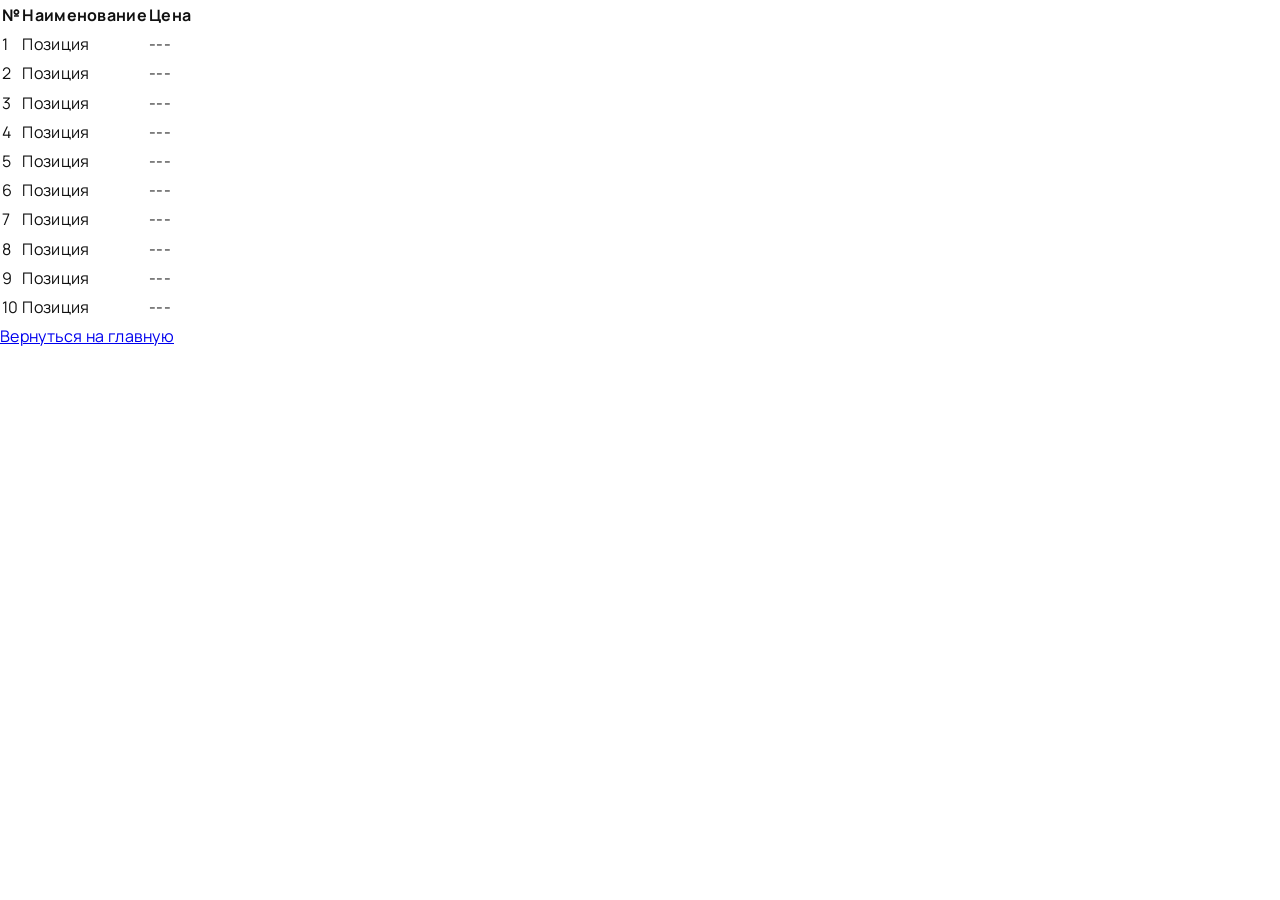
==== price.html @ aa761638 "little style fixes" ====
<!DOCTYPE html>
<html lang="ru">

<head>
    <meta charset="UTF-8">
    <title>Цены на нержавеющий металлопрокат | Листы в наличии | ООО «Инерта»</title>
    <meta name="description"
        content="Актуальные цены на листы стали AISI 304 и AISI 430. Купить нержавейку в Оренбурге.">
    <link rel="canonical" href="https://www.metall-56.ru/price.html">
    <link rel="stylesheet" href="style.css">
    <link href="https://fonts.googleapis.com/css2?family=Manrope:wght@300;400;600;700&display=swap" rel="stylesheet">
</head>

<body>

    <table class="price-table">
        <tr>
            <th>№</th>
            <th>Наименование</th>
            <th>Цена</th>
        </tr>

        <tr>
            <td>1</td>
            <td>Позиция</td>
            <td>---</td>
        </tr>
        <tr>
            <td>2</td>
            <td>Позиция</td>
            <td>---</td>
        </tr>
        <tr>
            <td>3</td>
            <td>Позиция</td>
            <td>---</td>
        </tr>
        <tr>
            <td>4</td>
            <td>Позиция</td>
            <td>---</td>
        </tr>
        <tr>
            <td>5</td>
            <td>Позиция</td>
            <td>---</td>
        </tr>
        <tr>
            <td>6</td>
            <td>Позиция</td>
            <td>---</td>
        </tr>
        <tr>
            <td>7</td>
            <td>Позиция</td>
            <td>---</td>
        </tr>
        <tr>
            <td>8</td>
            <td>Позиция</td>
            <td>---</td>
        </tr>
        <tr>
            <td>9</td>
            <td>Позиция</td>
            <td>---</td>
        </tr>
        <tr>
            <td>10</td>
            <td>Позиция</td>
            <td>---</td>
        </tr>

    </table>

    <a href="index.html" class="back-btn">Вернуться на главную</a>

</body>

</html>
---- style.css ----
/* ===== PREMIUM RESET ===== */

* {
    margin: 0;
    padding: 0;
    box-sizing: border-box;
}

html {
    scroll-behavior: smooth;
}

body {
    font-family: 'Manrope', sans-serif;
    background: #ffffff;
    color: #111;
    line-height: 1.7;
    letter-spacing: 0.3px;
}

.container {
    max-width: 1250px;
    margin: auto;
    padding: 0 30px;
}

/* ===== HEADER ===== */

header {
    position: fixed;
    width: 100%;
    top: 0;
    background: rgba(255,255,255,0.96);
    backdrop-filter: blur(8px);
    border-bottom: 1px solid #eee;
    z-index: 1000;
}

.header-container {
    display: flex;
    justify-content: space-between;
    align-items: center;
    padding: 18px 30px;
}

.logo {
    font-weight: 700;
    font-size: 18px;
    letter-spacing: 1.5px;
    text-transform: uppercase;
}

/* ===== NAV ===== */

nav {
    display: flex;
    align-items: center;
}

nav a {
    margin: 0 18px;
    text-decoration: none;
    color: #111;
    font-weight: 500;
    font-size: 14px;
    text-transform: uppercase;
    position: relative;
}

nav a::after {
    content: "";
    position: absolute;
    bottom: -6px;
    left: 0;
    width: 0;
    height: 1px;
    background: #111;
    transition: 0.4s;
}

nav a:hover::after {
    width: 100%;
}

.btn {
    background: #111;
    color: #fff !important;
    padding: 12px 22px;
    margin-left: 25px;
    font-size: 13px;
    letter-spacing: 1px;
    transition: 0.3s;
}

.btn:hover {
    background: #333;
}

/* ===== BURGER ===== */

.burger {
    display: none;
    flex-direction: column;
    cursor: pointer;
}

.burger span {
    width: 26px;
    height: 2px;
    background: #111;
    margin: 5px 0;
    transition: 0.4s;
}

.mobile-menu {
    position: fixed;
    top: 0;
    right: -100%;
    width: 280px;
    height: 100%;
    background: #111;
    color: #fff;
    padding: 100px 30px;
    transition: 0.5s;
    display: flex;
    flex-direction: column;
}

.mobile-menu a {
    color: #fff;
    text-decoration: none;
    margin-bottom: 25px;
    font-size: 16px;
    text-transform: uppercase;
}

.mobile-menu.active {
    right: 0;
}

/* ===== HERO + PARALLAX ===== */

.hero {
    background: #000;
    color: #fff;
    text-align: center;
    padding-top: 160px;
    padding-bottom: 160px;
}

.hero-overlay {
    background: rgba(0,0,0,0.65);
    width: 100%;
    padding: 200px 20px;
}

.hero h1 {
    font-size: 42px;
    font-weight: 600;
    margin-bottom: 30px;
}

.hero p {
    max-width: 800px;
    margin: auto;
    font-weight: 300;
}

/* ===== SECTIONS ===== */

section {
    padding: 130px 0;
}

/* ===== ABOUT SHORT SECTION ===== */

.about-short {
    background: #f4f4f4;
    text-align: center;
    padding: 140px 0;
}

.section-title {
    font-size: 34px;
    font-weight: 600;
    margin-bottom: 80px;
}

.about-grid {
    display: flex;
    justify-content: space-between;
    gap: 50px;
}

.about-item {
    flex: 1;
    max-width: 360px;
    margin: auto;
    transition: 0.4s;
}

.about-item:hover {
    transform: translateY(-8px);
}

.about-icon {
    width: 100px;
    height: 100px;
    margin: 0 auto 35px;
    background: #d97732;
    border-radius: 50%;
    display: flex;
    align-items: center;
    justify-content: center;
    transition: 0.4s;
}

.about-item:hover .about-icon {
    background: #c96525;
    box-shadow: 0 10px 30px rgba(0,0,0,0.2);
}

.about-icon svg {
    width: 45px;
    height: 45px;
    fill: #fff;
    stroke: #fff;
    stroke-width: 2;
}

.about-item h3 {
    font-size: 22px;
    margin-bottom: 20px;
    font-weight: 600;
}

.about-item p {
    font-weight: 300;
    color: #444;
}

/* ===== MOBILE ===== */

@media (max-width: 1000px) {

    .about-grid {
        flex-direction: column;
        align-items: center;
        gap: 60px;
    }

}

/* ===== PRODUCTS ===== */

.products {
    background: #f8f8f8;
    text-align: center;
}

.product-grid {
    display: flex;
    justify-content: center;
    gap: 50px;
    margin-top: 70px;
}

.product-item {
    background: #111;
    color: #fff;
    width: 280px;
    height: 180px;
    display: flex;
    flex-direction: column;
    justify-content: center;
    text-decoration: none;
    transition: 0.5s;
}

.product-item:hover {
    transform: translateY(-12px);
    box-shadow: 0 15px 40px rgba(0,0,0,0.25);
}

/* ===== FORM ===== */

.form-section {
    background: #fff;
}

form {
    max-width: 520px;
    margin: auto;
    display: flex;
    flex-direction: column;
}

form textarea,
form input {
    padding: 16px;
    margin-bottom: 18px;
    border: 1px solid #ddd;
    font-family: 'Manrope', sans-serif;
}

form button {
    padding: 16px;
    background: #111;
    color: #fff;
    border: none;
    letter-spacing: 1px;
    cursor: pointer;
    transition: 0.3s;
}

form button:hover {
    background: #333;
}

/* ===== ANIMATION ON SCROLL ===== */

.fade-in {
    opacity: 0;
    transform: translateY(50px);
    transition: 1s;
}

.fade-in.visible {
    opacity: 1;
    transform: translateY(0);
}

/* ===== FOOTER ===== */

footer {
    background: #111;
    color: #fff;
    padding: 80px 0;
}

.footer-container {
    display: flex;
    justify-content: space-between;
    flex-wrap: wrap;
}

/* ===== MOBILE ===== */

@media (max-width: 1000px) {

    nav {
        display: none;
    }

    .burger {
        display: flex;
    }

    .product-grid {
        flex-direction: column;
        align-items: center;
    }

    .hero h1 {
        font-size: 28px;
    }

}

/* ===== PREMIUM BUTTON MICRO-ANIMATION ===== */

.btn,
form button,
.back-btn {
    position: relative;
    overflow: hidden;
    transition: 
        transform 0.25s ease,
        box-shadow 0.25s ease,
        background 0.3s ease;
}

/* мягкий подъём */
.btn:hover,
form button:hover,
.back-btn:hover {
    transform: translateY(-3px);
    box-shadow: 0 8px 25px rgba(0,0,0,0.25);
}

/* эффект нажатия */
.btn:active,
form button:active,
.back-btn:active {
    transform: translateY(0);
    box-shadow: 0 4px 12px rgba(0,0,0,0.2);
}

/* световой блик */
.btn::before,
form button::before,
.back-btn::before {
    content: "";
    position: absolute;
    top: 0;
    left: -100%;
    width: 60%;
    height: 100%;
    background: linear-gradient(
        120deg,
        transparent,
        rgba(255,255,255,0.4),
        transparent
    );
    transform: skewX(-20deg);
    transition: 0.7s;
}

/* анимация блика */
.btn:hover::before,
form button:hover::before,
.back-btn:hover::before {
    left: 130%;
}
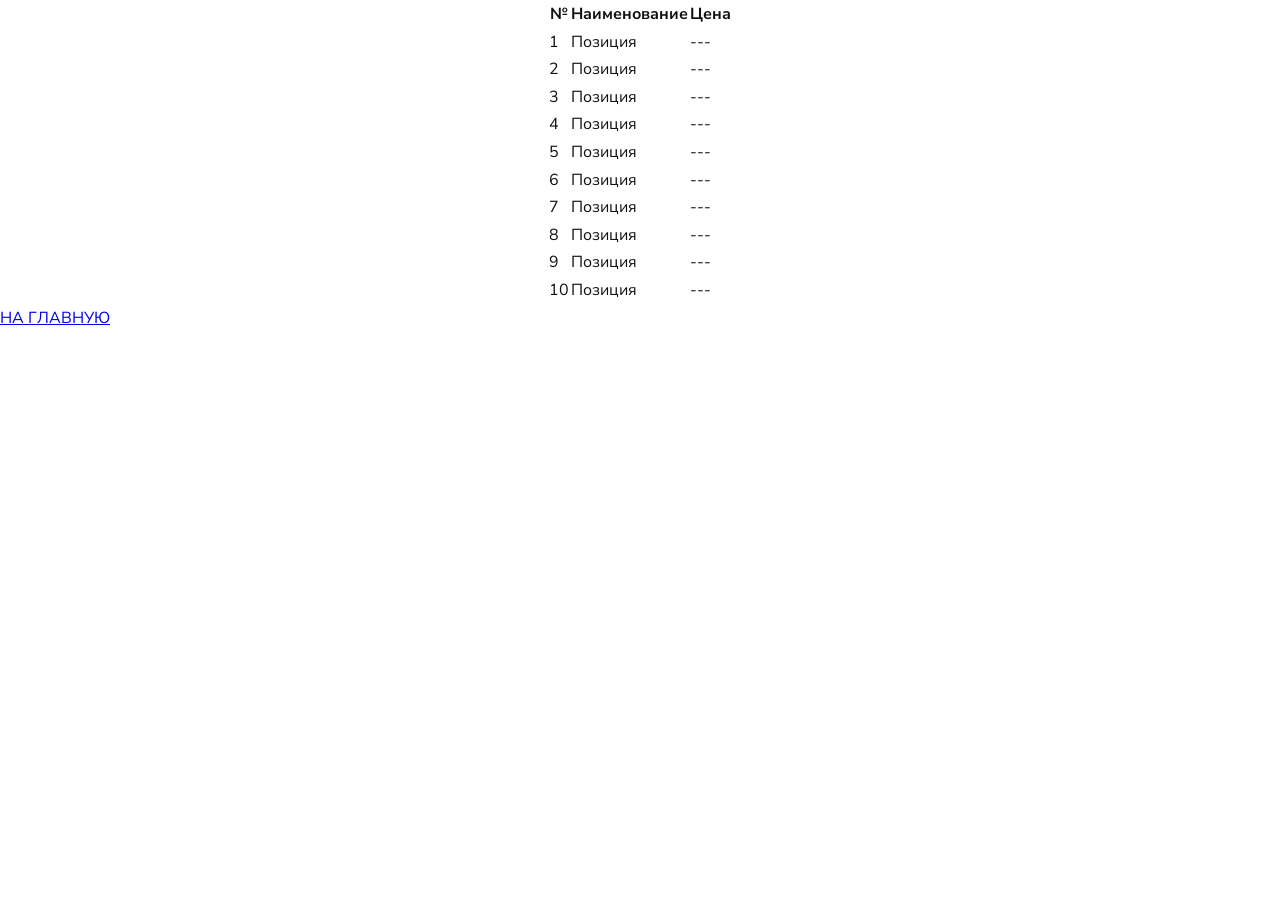
==== commit 5a106004: "big design fixes" ====
--- a/price.html
+++ b/price.html
@@ -3,12 +3,32 @@
 
 <head>
     <meta charset="UTF-8">
+
+    <meta name="viewport" content="width=device-width, initial-scale=1.0">
+
     <title>Цены на нержавеющий металлопрокат | Листы в наличии | ООО «Инерта»</title>
     <meta name="description"
         content="Актуальные цены на листы стали AISI 304 и AISI 430. Купить нержавейку в Оренбурге.">
+
+    <meta name="robots" content="index, follow">
+
+    <meta name="author" content="ООО «ИНЕРТА»">
+
     <link rel="canonical" href="https://www.metall-56.ru/price.html">
+
+    <link rel="icon" href="./images/favicon.ico" type="image/x-icon">
+    <link rel="icon" type="image/png" sizes="192x192" href="./images/android-chrome-192x192.png">
+    <link rel="apple-touch-icon" sizes="180x180" href="./images/apple-touch-icon.png">
+    <link rel="icon" type="image/png" sizes="16x16" href="./images/favicon-16x16.png">
+    <link rel="icon" type="image/png" sizes="32x32" href="./images/favicon-32x32.png">
+    <link rel="manifest" href="site.webmanifest">
+
     <link rel="stylesheet" href="style.css">
-    <link href="https://fonts.googleapis.com/css2?family=Manrope:wght@300;400;600;700&display=swap" rel="stylesheet">
+    <link rel="preconnect" href="https://fonts.googleapis.com">
+    <link rel="preconnect" href="https://fonts.gstatic.com" crossorigin>
+    <link
+        href="https://fonts.googleapis.com/css2?family=Nunito+Sans:ital,opsz,wght@0,6..12,200..1000;1,6..12,200..1000&display=swap"
+        rel="stylesheet">
 </head>
 
 <body>
@@ -73,7 +93,7 @@
 
     </table>
 
-    <a href="index.html" class="back-btn">Вернуться на главную</a>
+    <a href="index.html" class="back-btn">НА ГЛАВНУЮ</a>
 
 </body>
 
--- a/style.css
+++ b/style.css
@@ -11,11 +11,12 @@
 }
 
 body {
-    font-family: 'Manrope', sans-serif;
-    background: #ffffff;
+    background: #fff;
     color: #111;
-    line-height: 1.7;
-    letter-spacing: 0.3px;
+    font-family: 'Nunito Sans', sans-serif;
+    font-style: normal;
+    line-height: 1.6;
+    letter-spacing: normal;
 }
 
 .container {
@@ -27,12 +28,12 @@
 /* ===== HEADER ===== */
 
 header {
-    position: fixed;
+    position: sticky;
     width: 100%;
     top: 0;
-    background: rgba(255,255,255,0.96);
+    background: rgba(255, 255, 255, 0.96);
     backdrop-filter: blur(8px);
-    border-bottom: 1px solid #eee;
+    border-bottom: 0.5px solid #ABABAB;
     z-index: 1000;
 }
 
@@ -83,17 +84,21 @@
 }
 
 .btn {
-    background: #111;
+    background: #E49900;
     color: #fff !important;
     padding: 12px 22px;
-    margin-left: 25px;
     font-size: 13px;
+    font-weight: 700;
     letter-spacing: 1px;
     transition: 0.3s;
 }
 
+.nav .btn {
+    margin-left: 25px;
+}
+
 .btn:hover {
-    background: #333;
+    background: #E49900;
 }
 
 /* ===== BURGER ===== */
@@ -118,19 +123,21 @@
     right: -100%;
     width: 280px;
     height: 100%;
-    background: #111;
-    color: #fff;
-    padding: 100px 30px;
+    background: #D9D9D9;
+    color: #D9D9D9;
+    padding: 150px 30px;
     transition: 0.5s;
     display: flex;
     flex-direction: column;
+    z-index: 500;
 }
 
 .mobile-menu a {
-    color: #fff;
+    color: #111;
     text-decoration: none;
     margin-bottom: 25px;
-    font-size: 16px;
+    font-size: 14px;
+    font-weight: 700;
     text-transform: uppercase;
 }
 
@@ -138,76 +145,77 @@
     right: 0;
 }
 
+/* ===== SECTIONS ===== */
+
+section {
+    padding: 70px 0;
+}
+
 /* ===== HERO + PARALLAX ===== */
 
 .hero {
-    background: #000;
+    padding: 0;
     color: #fff;
     text-align: center;
-    padding-top: 160px;
-    padding-bottom: 160px;
-}
-
-.hero-overlay {
-    background: rgba(0,0,0,0.65);
     width: 100%;
-    padding: 200px 20px;
+    height: 500px;
+    background-image: linear-gradient(rgba(0, 0, 0, 0.5), rgba(0, 0, 0, 0.5)), url('./images/base_background.jpg');
+    /*background-size: cover;
+    background-position: center;*/
+    background-repeat: no-repeat;
+    background-color: #111;
+    display: block;
+    align-content: center;
 }
 
 .hero h1 {
-    font-size: 42px;
+    max-width: 1150px;
+    margin: 0 auto 30px;
+    line-height: 1.3;
+    font-size: 46px;
+    font-weight: 800;
+}
+
+.hero h3 {
+    max-width: 650px;
+    margin: auto;
+    font-size: 18px;
+    font-weight: 400;
+}
+
+/* ===== ABOUT ===== */
+
+.about-short {
+    background: #fff;
+    text-align: center;
+}
+
+.about-title {
+    max-width: 800px;
+    line-height: 1.4;
+    font-size: 26px;
     font-weight: 600;
-    margin-bottom: 30px;
-}
-
-.hero p {
-    max-width: 800px;
-    margin: auto;
-    font-weight: 300;
-}
-
-/* ===== SECTIONS ===== */
-
-section {
-    padding: 130px 0;
-}
-
-/* ===== ABOUT SHORT SECTION ===== */
-
-.about-short {
-    background: #f4f4f4;
-    text-align: center;
-    padding: 140px 0;
-}
-
-.section-title {
-    font-size: 34px;
-    font-weight: 600;
-    margin-bottom: 80px;
+    margin: 0 auto 70px;
 }
 
 .about-grid {
     display: flex;
-    justify-content: space-between;
-    gap: 50px;
+    justify-content: center;
+    gap: 70px;
 }
 
 .about-item {
     flex: 1;
-    max-width: 360px;
-    margin: auto;
+    max-width: 280px;
+    margin: 0, auto;
     transition: 0.4s;
-}
-
-.about-item:hover {
-    transform: translateY(-8px);
 }
 
 .about-icon {
     width: 100px;
     height: 100px;
     margin: 0 auto 35px;
-    background: #d97732;
+    background: #E49900;
     border-radius: 50%;
     display: flex;
     align-items: center;
@@ -216,8 +224,8 @@
 }
 
 .about-item:hover .about-icon {
-    background: #c96525;
-    box-shadow: 0 10px 30px rgba(0,0,0,0.2);
+    background: #e49800db;
+    box-shadow: 0 10px 30px rgba(0, 0, 0, 0.2);
 }
 
 .about-icon svg {
@@ -229,47 +237,45 @@
 }
 
 .about-item h3 {
+    color: #111;
+    font-size: 18px;
+    font-weight: 400;
+}
+
+/* ===== PRODUCTS ===== */
+
+.products {
+    background: #f5f5f5;
+    text-align: center;
+}
+
+.products h2 {
+    font-size: 30px;
+    font-weight: 700;
+}
+
+.product-grid {
+    display: flex;
+    justify-content: center;
+    gap: 70px;
+    margin-top: 30px;
+}
+
+.product-grid h3 {
     font-size: 22px;
-    margin-bottom: 20px;
-    font-weight: 600;
-}
-
-.about-item p {
-    font-weight: 300;
-    color: #444;
-}
-
-/* ===== MOBILE ===== */
-
-@media (max-width: 1000px) {
-
-    .about-grid {
-        flex-direction: column;
-        align-items: center;
-        gap: 60px;
-    }
-
-}
-
-/* ===== PRODUCTS ===== */
-
-.products {
-    background: #f8f8f8;
-    text-align: center;
-}
-
-.product-grid {
-    display: flex;
-    justify-content: center;
-    gap: 50px;
-    margin-top: 70px;
+    font-weight: 700;
+}
+
+.product-grid p {
+    font-size: 18px;
+    font-weight: 500;
 }
 
 .product-item {
-    background: #111;
+    background: #919191;
     color: #fff;
-    width: 280px;
-    height: 180px;
+    width: 230px;
+    height: 150px;
     display: flex;
     flex-direction: column;
     justify-content: center;
@@ -279,17 +285,59 @@
 
 .product-item:hover {
     transform: translateY(-12px);
-    box-shadow: 0 15px 40px rgba(0,0,0,0.25);
+    box-shadow: 0 15px 40px rgba(0, 0, 0, 0.25);
+}
+
+/* ===== DELIVERY ===== */
+
+.delivery {
+    display: flex;
+    justify-content: center;
+}
+
+.delivery h2 {
+    margin-bottom: 5px;
+    font-size: 26px;
+    font-weight: 700;
+}
+
+.delivery p {
+    font-size: 18px;
+    font-weight: 400;
 }
 
 /* ===== FORM ===== */
 
 .form-section {
-    background: #fff;
+    background: #f5f5f5;
+    display: flex;
+    justify-content: center;
+}
+
+.form-section h2 {
+    margin: 0 auto 15px;
+    font-size: 26px;
+    font-weight: 700;
+    text-align: center;
+}
+
+.form-section h3 {
+    font-size: 18px;
+    font-weight: 400;
+    margin: 0px auto;
+    max-width: 750px;
+    text-align: center;
+}
+
+.form-section p {
+    font-size: 15px;
+    font-weight: 500;
+    margin-bottom: 0.5px;
+    margin-left: 2px;
 }
 
 form {
-    max-width: 520px;
+    max-width: 500px;
     margin: auto;
     display: flex;
     flex-direction: column;
@@ -303,18 +351,70 @@
     font-family: 'Manrope', sans-serif;
 }
 
-form button {
-    padding: 16px;
-    background: #111;
-    color: #fff;
+.form-button {
+    margin: 7px auto 70px;
     border: none;
-    letter-spacing: 1px;
     cursor: pointer;
-    transition: 0.3s;
 }
 
 form button:hover {
     background: #333;
+}
+
+/* ===== CONTACTS ===== */
+
+.contacts {
+    display: flex;
+    justify-content: center;
+    gap: 70px;
+}
+
+.contacts h2 {
+    margin-bottom: 5px;
+    font-size: 26px;
+    font-weight: 700;
+}
+
+.contacts p {
+    font-size: 18px;
+    font-weight: 400;
+}
+
+/* ===== FOOTER ===== */
+
+footer {
+    color: #fff;
+    padding: 70px 0;
+    background-image: linear-gradient(rgba(0, 0, 0, 0.5), rgba(0, 0, 0, 0.5)), url('./images/base_background.jpg');
+    /*background-size: cover;
+    background-position: center;*/
+    background-repeat: no-repeat;
+    background-color: #111;
+}
+
+.footer-container {
+    display: flex;
+    justify-content: space-around;
+    gap: 70px;
+}
+
+.footer-container p {
+    font-size: 16px;
+    font-weight: 500;
+}
+
+.lincs {
+    margin: 0;
+    display: flex;
+    flex-direction: column;
+}
+
+/* ===== PRICE PAGE ===== */
+
+.price-table {
+    display: flex;
+    justify-content: center;
+    gap: 70px;
 }
 
 /* ===== ANIMATION ON SCROLL ===== */
@@ -330,20 +430,6 @@
     transform: translateY(0);
 }
 
-/* ===== FOOTER ===== */
-
-footer {
-    background: #111;
-    color: #fff;
-    padding: 80px 0;
-}
-
-.footer-container {
-    display: flex;
-    justify-content: space-between;
-    flex-wrap: wrap;
-}
-
 /* ===== MOBILE ===== */
 
 @media (max-width: 1000px) {
@@ -363,6 +449,12 @@
 
     .hero h1 {
         font-size: 28px;
+    }
+
+    .about-grid {
+        flex-direction: column;
+        align-items: center;
+        gap: 60px;
     }
 
 }
@@ -374,7 +466,7 @@
 .back-btn {
     position: relative;
     overflow: hidden;
-    transition: 
+    transition:
         transform 0.25s ease,
         box-shadow 0.25s ease,
         background 0.3s ease;
@@ -385,7 +477,7 @@
 form button:hover,
 .back-btn:hover {
     transform: translateY(-3px);
-    box-shadow: 0 8px 25px rgba(0,0,0,0.25);
+    box-shadow: 0 8px 25px rgba(0, 0, 0, 0.25);
 }
 
 /* эффект нажатия */
@@ -393,7 +485,7 @@
 form button:active,
 .back-btn:active {
     transform: translateY(0);
-    box-shadow: 0 4px 12px rgba(0,0,0,0.2);
+    box-shadow: 0 4px 12px rgba(0, 0, 0, 0.2);
 }
 
 /* световой блик */
@@ -406,12 +498,10 @@
     left: -100%;
     width: 60%;
     height: 100%;
-    background: linear-gradient(
-        120deg,
-        transparent,
-        rgba(255,255,255,0.4),
-        transparent
-    );
+    background: linear-gradient(120deg,
+            transparent,
+            rgba(255, 255, 255, 0.4),
+            transparent);
     transform: skewX(-20deg);
     transition: 0.7s;
 }
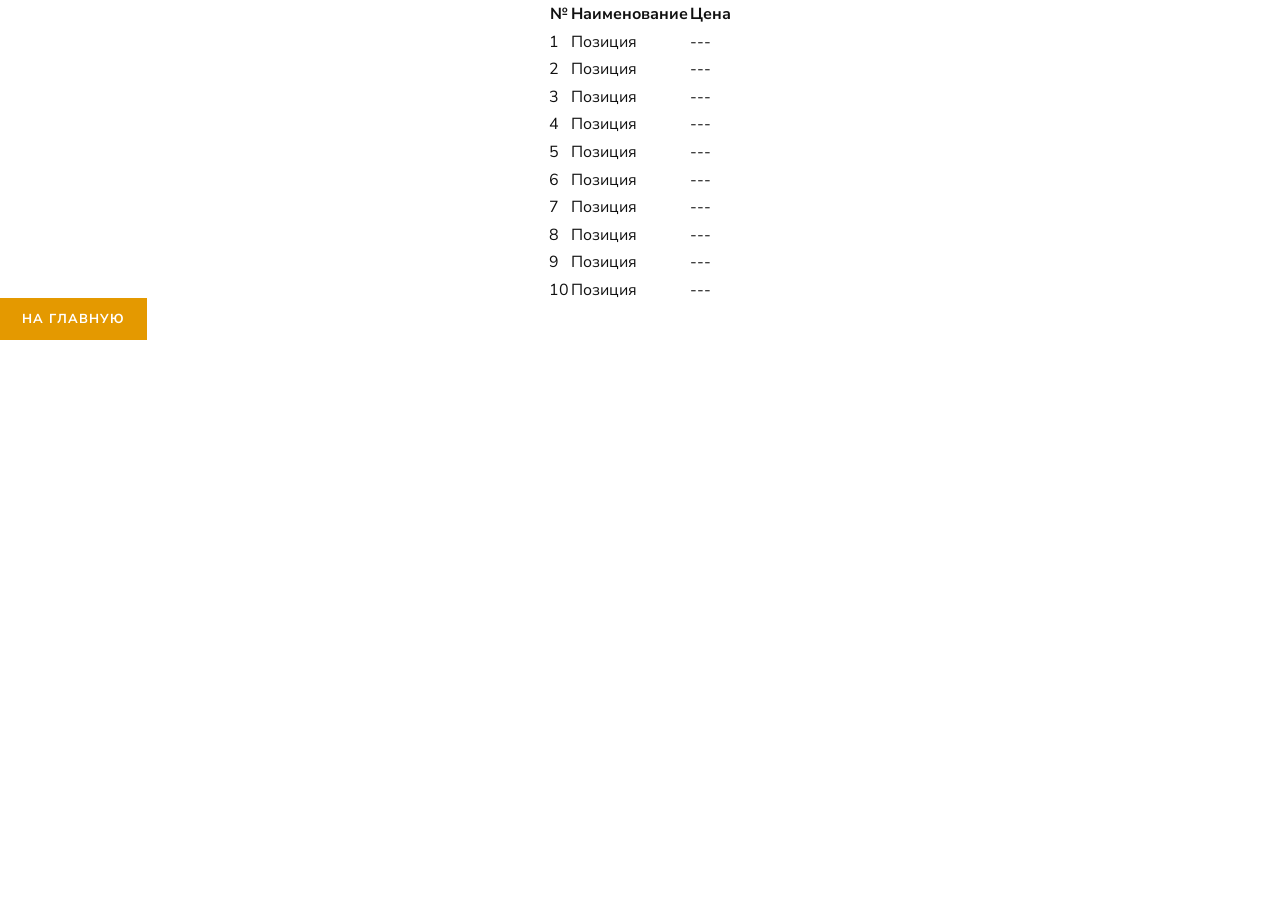
==== commit 8b0fb256: "fix back button" ====
--- a/price.html
+++ b/price.html
@@ -93,7 +93,7 @@
 
     </table>
 
-    <a href="index.html" class="back-btn">НА ГЛАВНУЮ</a>
+    <a href="index.html" class="back-btn">на ГЛАВНУЮ</a>
 
 </body>
 
--- a/style.css
+++ b/style.css
@@ -41,7 +41,7 @@
     display: flex;
     justify-content: space-between;
     align-items: center;
-    padding: 18px 30px;
+    padding: 15px 30px;
 }
 
 .logo {
@@ -123,21 +123,26 @@
     right: -100%;
     width: 280px;
     height: 100%;
-    background: #D9D9D9;
+    background: #f5f5f5;
+    box-shadow: -5px 0 25px rgba(0, 0, 0, 0.2);
     color: #D9D9D9;
-    padding: 150px 30px;
+    padding: 120px 30px;
     transition: 0.5s;
     display: flex;
     flex-direction: column;
     z-index: 500;
+}
+
+body.menu-open {
+    overflow: hidden;
 }
 
 .mobile-menu a {
     color: #111;
     text-decoration: none;
     margin-bottom: 25px;
-    font-size: 14px;
-    font-weight: 700;
+    font-size: 16px;
+    font-weight: 600;
     text-transform: uppercase;
 }
 
@@ -212,9 +217,9 @@
 }
 
 .about-icon {
-    width: 100px;
-    height: 100px;
-    margin: 0 auto 35px;
+    width: 115px;
+    height: 115px;
+    margin: 0 auto 30px;
     background: #E49900;
     border-radius: 50%;
     display: flex;
@@ -228,12 +233,10 @@
     box-shadow: 0 10px 30px rgba(0, 0, 0, 0.2);
 }
 
-.about-icon svg {
-    width: 45px;
-    height: 45px;
-    fill: #fff;
-    stroke: #fff;
-    stroke-width: 2;
+.about-icon img {
+    width: 115px;
+    height: 115px;
+    object-fit: contain;
 }
 
 .about-item h3 {
@@ -267,12 +270,15 @@
 }
 
 .product-grid p {
-    font-size: 18px;
+    font-size: 20px;
     font-weight: 500;
 }
 
 .product-item {
-    background: #919191;
+    background-color: #919191;
+    background-image: linear-gradient(rgba(0, 0, 0, 0.4), rgba(0, 0, 0, 0.4)), url('./images/metall.jpg');
+    background-repeat: no-repeat;
+    background-color: #111;
     color: #fff;
     width: 230px;
     height: 150px;
@@ -293,6 +299,7 @@
 .delivery {
     display: flex;
     justify-content: center;
+
 }
 
 .delivery h2 {
@@ -355,6 +362,7 @@
     margin: 7px auto 70px;
     border: none;
     cursor: pointer;
+    padding: 16px 26px;
 }
 
 form button:hover {
@@ -366,7 +374,13 @@
 .contacts {
     display: flex;
     justify-content: center;
-    gap: 70px;
+    margin: 0 auto;
+    gap: 40px;
+}
+
+.contacts img {
+    width: 700px;
+    height: auto;
 }
 
 .contacts h2 {
@@ -380,11 +394,15 @@
     font-weight: 400;
 }
 
+.contact-right {
+    align-content: center;
+}
+
 /* ===== FOOTER ===== */
 
 footer {
     color: #fff;
-    padding: 70px 0;
+    padding: 30px 0;
     background-image: linear-gradient(rgba(0, 0, 0, 0.5), rgba(0, 0, 0, 0.5)), url('./images/base_background.jpg');
     /*background-size: cover;
     background-position: center;*/
@@ -394,8 +412,8 @@
 
 .footer-container {
     display: flex;
-    justify-content: space-around;
-    gap: 70px;
+    justify-content: space-between;
+    flex-wrap: wrap;
 }
 
 .footer-container p {
@@ -403,18 +421,58 @@
     font-weight: 500;
 }
 
-.lincs {
+.social_networks_lincs {
     margin: 0;
     display: flex;
     flex-direction: column;
 }
 
+.social_network-linc-item {
+    margin-bottom: 7px;
+    display: flex;
+    align-items: center;
+}
+
+.social_network-linc-item img {
+    width: 24px;
+    height: 24px;
+    margin-right: 7px;
+}
+
+.social_networks_lincs a {
+    text-decoration: none;
+    color: #fff;
+    transition: 0.3s;
+}
+
+.social_networks_lincs a:hover {
+    color: #eddfb5;
+}
+
 /* ===== PRICE PAGE ===== */
 
 .price-table {
     display: flex;
     justify-content: center;
     gap: 70px;
+}
+
+/* ===== BACK BUTTON ===== */
+
+.back-btn {
+    background: #E49900;
+    color: #fff !important;
+    padding: 12px 22px;
+    font-size: 13px;
+    font-weight: 700;
+    text-transform: uppercase;
+    text-decoration: none;
+    letter-spacing: 1px;
+    transition: 0.3s;
+}
+
+.back-btn:hover {
+    background: #E49900;
 }
 
 /* ===== ANIMATION ON SCROLL ===== */
@@ -438,6 +496,10 @@
         display: none;
     }
 
+    .contact-info {
+        display: none;
+    }
+
     .burger {
         display: flex;
     }
@@ -457,6 +519,22 @@
         gap: 60px;
     }
 
+    .contacts {
+        flex-direction: column;
+        align-items: center;
+    }
+
+    .contacts img {
+        max-width: 350px;
+        height: auto;
+    }
+
+    .footer-container {
+        flex-direction: column;
+        align-items: center;
+        gap: 30px;
+        text-align: center;
+    }
 }
 
 /* ===== PREMIUM BUTTON MICRO-ANIMATION ===== */
@@ -490,8 +568,7 @@
 
 /* световой блик */
 .btn::before,
-form button::before,
-.back-btn::before {
+form button::before {
     content: "";
     position: absolute;
     top: 0;
@@ -508,7 +585,6 @@
 
 /* анимация блика */
 .btn:hover::before,
-form button:hover::before,
-.back-btn:hover::before {
+form button:hover::before {
     left: 130%;
 }
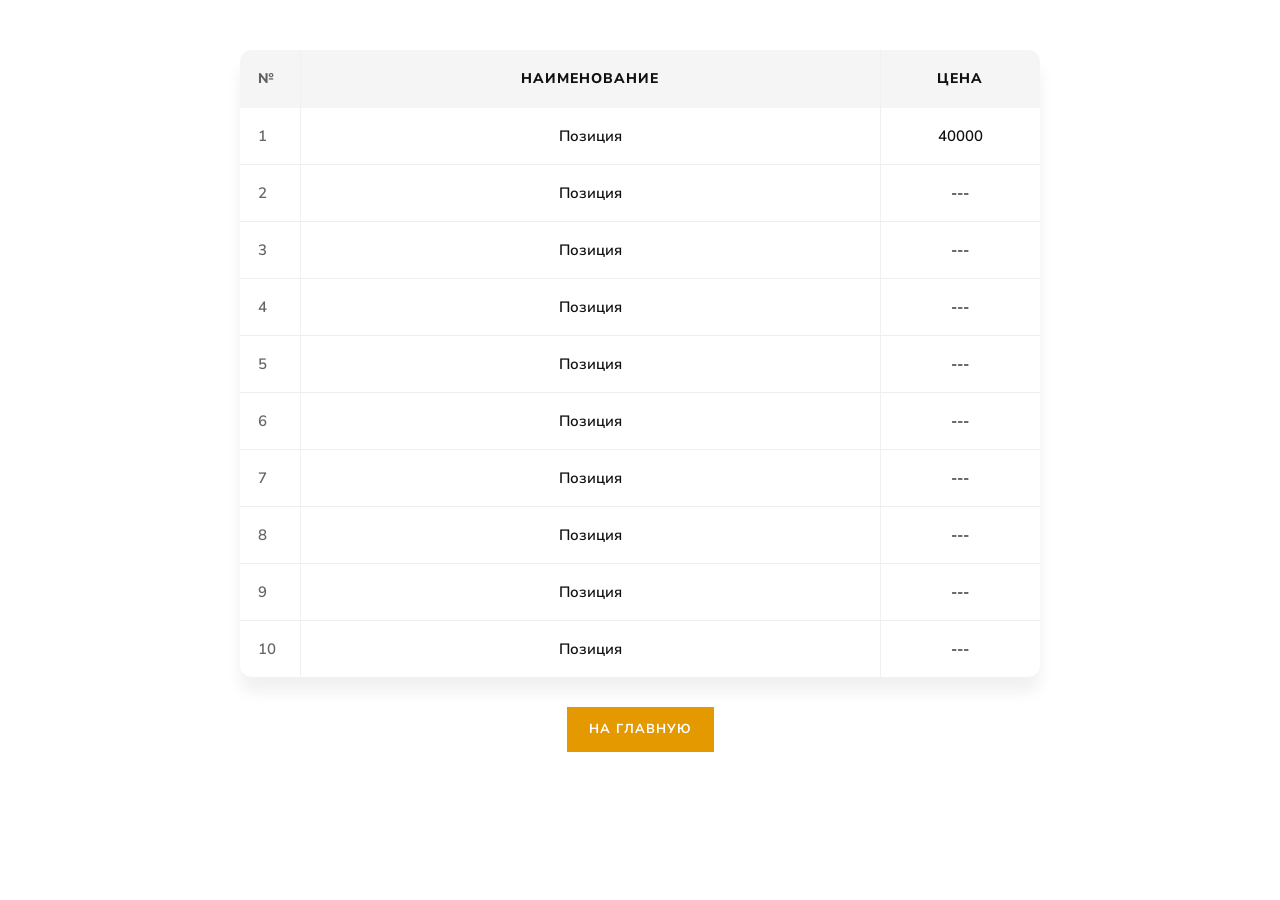
==== commit 2664d0ad: "fix price table" ====
--- a/price.html
+++ b/price.html
@@ -33,67 +33,76 @@
 
 <body>
 
-    <table class="price-table">
-        <tr>
-            <th>№</th>
-            <th>Наименование</th>
-            <th>Цена</th>
-        </tr>
+    <div class="price-wrapper">
+        <table class="price-table">
+            <colgroup>
+                <col style="width: 30px;">
+                <col>
+                <col style="width: 160px;">
+            </colgroup>
+            <thead>
+                <tr>
+                    <th>№</th>
+                    <th>Наименование</th>
+                    <th>Цена</th>
+                </tr>
+            </thead>
+            <tbody>
+                <tr>
+                    <td>1</td>
+                    <td>Позиция</td>
+                    <td>40000</td>
+                </tr>
+                <tr>
+                    <td>2</td>
+                    <td>Позиция</td>
+                    <td>---</td>
+                </tr>
+                <tr>
+                    <td>3</td>
+                    <td>Позиция</td>
+                    <td>---</td>
+                </tr>
+                <tr>
+                    <td>4</td>
+                    <td>Позиция</td>
+                    <td>---</td>
+                </tr>
+                <tr>
+                    <td>5</td>
+                    <td>Позиция</td>
+                    <td>---</td>
+                </tr>
+                <tr>
+                    <td>6</td>
+                    <td>Позиция</td>
+                    <td>---</td>
+                </tr>
+                <tr>
+                    <td>7</td>
+                    <td>Позиция</td>
+                    <td>---</td>
+                </tr>
+                <tr>
+                    <td>8</td>
+                    <td>Позиция</td>
+                    <td>---</td>
+                </tr>
+                <tr>
+                    <td>9</td>
+                    <td>Позиция</td>
+                    <td>---</td>
+                </tr>
+                <tr>
+                    <td>10</td>
+                    <td>Позиция</td>
+                    <td>---</td>
+                </tr>
+            </tbody>
+        </table>
+    </div>
 
-        <tr>
-            <td>1</td>
-            <td>Позиция</td>
-            <td>---</td>
-        </tr>
-        <tr>
-            <td>2</td>
-            <td>Позиция</td>
-            <td>---</td>
-        </tr>
-        <tr>
-            <td>3</td>
-            <td>Позиция</td>
-            <td>---</td>
-        </tr>
-        <tr>
-            <td>4</td>
-            <td>Позиция</td>
-            <td>---</td>
-        </tr>
-        <tr>
-            <td>5</td>
-            <td>Позиция</td>
-            <td>---</td>
-        </tr>
-        <tr>
-            <td>6</td>
-            <td>Позиция</td>
-            <td>---</td>
-        </tr>
-        <tr>
-            <td>7</td>
-            <td>Позиция</td>
-            <td>---</td>
-        </tr>
-        <tr>
-            <td>8</td>
-            <td>Позиция</td>
-            <td>---</td>
-        </tr>
-        <tr>
-            <td>9</td>
-            <td>Позиция</td>
-            <td>---</td>
-        </tr>
-        <tr>
-            <td>10</td>
-            <td>Позиция</td>
-            <td>---</td>
-        </tr>
-
-    </table>
-
-    <a href="index.html" class="back-btn">на ГЛАВНУЮ</a>
+    <a href="index.html" class="back-btn">На главную</a>
 
 </body>
 
--- a/style.css
+++ b/style.css
@@ -185,76 +185,19 @@
     max-width: 650px;
     margin: auto;
     font-size: 18px;
-    font-weight: 400;
-}
-
-/* ===== ABOUT ===== */
-
-.about-short {
+    font-weight: 500;
+}
+
+/* ===== PRODUCTS ===== */
+
+.products {
     background: #fff;
     text-align: center;
 }
 
-.about-title {
-    max-width: 800px;
-    line-height: 1.4;
-    font-size: 26px;
-    font-weight: 600;
-    margin: 0 auto 70px;
-}
-
-.about-grid {
-    display: flex;
-    justify-content: center;
-    gap: 70px;
-}
-
-.about-item {
-    flex: 1;
-    max-width: 280px;
-    margin: 0, auto;
-    transition: 0.4s;
-}
-
-.about-icon {
-    width: 115px;
-    height: 115px;
-    margin: 0 auto 30px;
-    background: #E49900;
-    border-radius: 50%;
-    display: flex;
-    align-items: center;
-    justify-content: center;
-    transition: 0.4s;
-}
-
-.about-item:hover .about-icon {
-    background: #e49800db;
-    box-shadow: 0 10px 30px rgba(0, 0, 0, 0.2);
-}
-
-.about-icon img {
-    width: 115px;
-    height: 115px;
-    object-fit: contain;
-}
-
-.about-item h3 {
-    color: #111;
-    font-size: 18px;
-    font-weight: 400;
-}
-
-/* ===== PRODUCTS ===== */
-
-.products {
-    background: #f5f5f5;
-    text-align: center;
-}
-
 .products h2 {
-    font-size: 30px;
-    font-weight: 700;
+    font-size: 32px;
+    font-weight: 800;
 }
 
 .product-grid {
@@ -294,6 +237,63 @@
     box-shadow: 0 15px 40px rgba(0, 0, 0, 0.25);
 }
 
+/* ===== ABOUT ===== */
+
+.about-short {
+    background: #f5f5f5;
+    text-align: center;
+}
+
+.about-title {
+    max-width: 800px;
+    line-height: 1.4;
+    font-size: 26px;
+    font-weight: 700;
+    margin: 0 auto 70px;
+}
+
+.about-grid {
+    display: flex;
+    justify-content: center;
+    gap: 70px;
+}
+
+.about-item {
+    flex: 1;
+    max-width: 280px;
+    margin: 0, auto;
+    transition: 0.4s;
+}
+
+.about-icon {
+    width: 115px;
+    height: 115px;
+    margin: 0 auto 30px;
+    background: #E49900;
+    border-radius: 50%;
+    display: flex;
+    align-items: center;
+    justify-content: center;
+    transition: 0.4s;
+}
+
+.about-item:hover .about-icon {
+    background: #e49800db;
+    box-shadow: 0 10px 30px rgba(0, 0, 0, 0.2);
+}
+
+.about-icon img {
+    width: 115px;
+    height: 115px;
+    object-fit: contain;
+}
+
+.about-item h3 {
+    color: #111;
+    font-size: 18px;
+    font-weight: 500;
+}
+
 /* ===== DELIVERY ===== */
 
 .delivery {
@@ -304,13 +304,13 @@
 
 .delivery h2 {
     margin-bottom: 5px;
-    font-size: 26px;
-    font-weight: 700;
+    font-size: 28px;
+    font-weight: 800;
 }
 
 .delivery p {
     font-size: 18px;
-    font-weight: 400;
+    font-weight: 500;
 }
 
 /* ===== FORM ===== */
@@ -323,16 +323,16 @@
 
 .form-section h2 {
     margin: 0 auto 15px;
-    font-size: 26px;
-    font-weight: 700;
+    font-size: 28px;
+    font-weight: 800;
     text-align: center;
 }
 
 .form-section h3 {
     font-size: 18px;
-    font-weight: 400;
+    font-weight: 500;
     margin: 0px auto;
-    max-width: 750px;
+    max-width: 700px;
     text-align: center;
 }
 
@@ -385,8 +385,8 @@
 
 .contacts h2 {
     margin-bottom: 5px;
-    font-size: 26px;
-    font-weight: 700;
+    font-size: 28px;
+    font-weight: 800;
 }
 
 .contacts p {
@@ -451,10 +451,78 @@
 
 /* ===== PRICE PAGE ===== */
 
+.price-wrapper {
+    padding: 50px 20px 30px;
+    overflow-x: auto;
+}
+
 .price-table {
-    display: flex;
-    justify-content: center;
-    gap: 70px;
+    width: 100%;
+    max-width: 800px;
+    margin: 0 auto;
+    border-collapse: collapse;
+    background: #fff;
+    border-radius: 12px;
+    overflow: hidden;
+    box-shadow: 0 15px 15px rgba(0, 0, 0, 0.06);
+    font-size: 15px;
+}
+
+.price-table thead {
+    background: #f5f5f5;
+}
+
+.price-table th {
+    padding: 18px;
+    font-weight: 800;
+    text-transform: uppercase;
+    font-size: 14px;
+    letter-spacing: 1px;
+}
+
+.price-table td {
+    padding: 16px 18px;
+    font-weight: 600;
+    font-size: 15px;
+}
+
+.price-table th:first-child,
+.price-table td:first-child {
+    text-align: left;
+    width: 60px;
+    color: #0000009a;
+}
+
+.price-table th:not(:first-child),
+.price-table td:not(:first-child) {
+    text-align: center;
+}
+
+.price-table tr:not(:last-child) td {
+    border-bottom: 1px solid #eee;
+}
+
+.price-table th:not(:last-child),
+.price-table td:not(:last-child) {
+    border-right: 1px solid #f0f0f0;
+}
+
+.price-table tbody tr:hover {
+    background: rgba(228, 153, 0, 0.05);
+    transition: 0.3s;
+}
+
+@media (max-width: 600px) {
+
+    .price-table {
+        font-size: 14px;
+    }
+
+    .price-table th,
+    .price-table td {
+        padding: 12px;
+    }
+
 }
 
 /* ===== BACK BUTTON ===== */
@@ -469,6 +537,9 @@
     text-decoration: none;
     letter-spacing: 1px;
     transition: 0.3s;
+    display: block;
+    width: fit-content;
+    margin: 0 auto 60px;
 }
 
 .back-btn:hover {
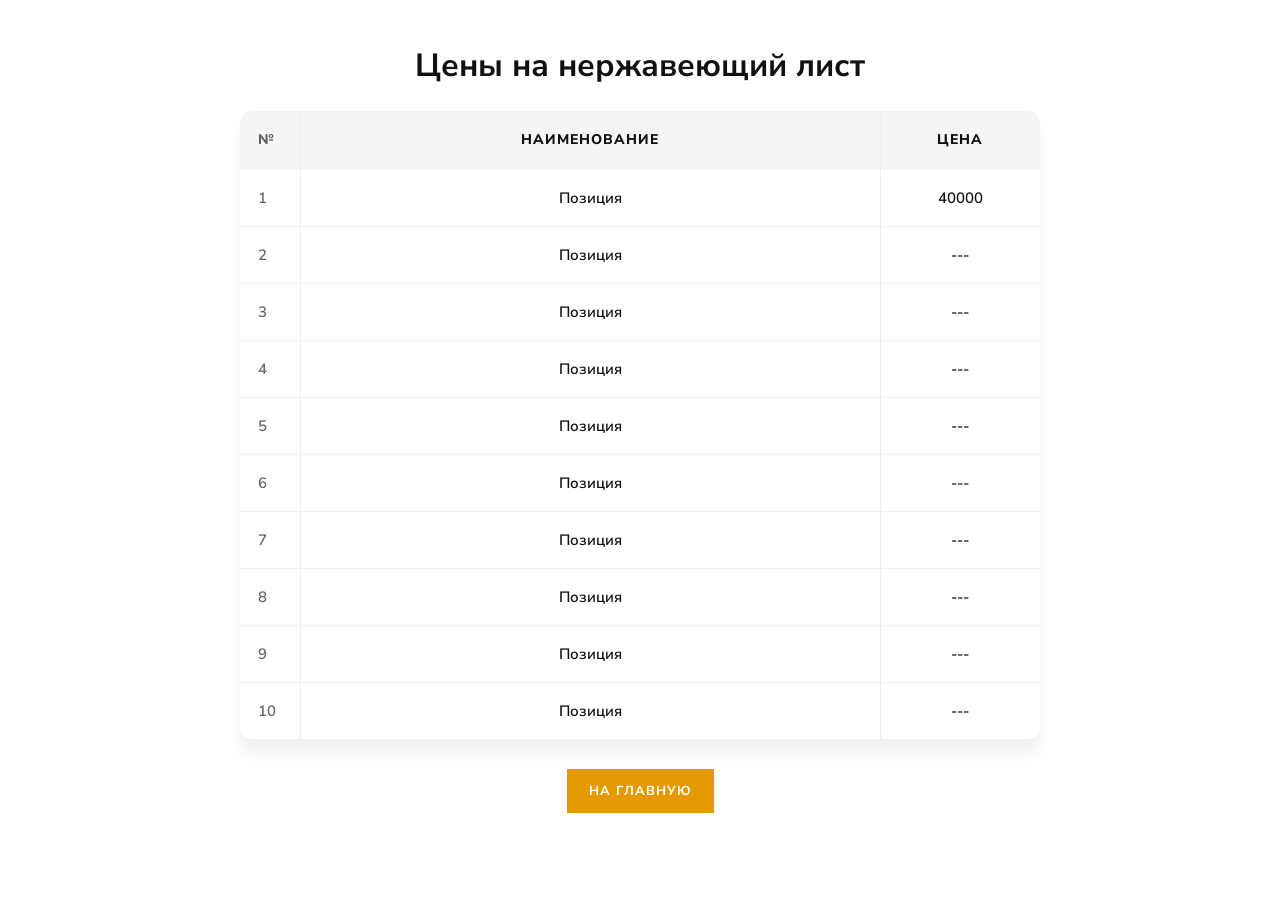
==== commit 74786910: "fix seo, sripts, phone formats, background-size, schema.org; add alts, h1 in price page" ====
--- a/price.html
+++ b/price.html
@@ -32,6 +32,9 @@
 </head>
 
 <body>
+    <h1 style="text-align:center; margin: 40px auto 20px;">
+        Цены на нержавеющий лист
+    </h1>
 
     <div class="price-wrapper">
         <table class="price-table">
@@ -104,6 +107,8 @@
 
     <a href="index.html" class="back-btn">На главную</a>
 
+    <script src="script.js"></script>
+
 </body>
 
 </html>
--- a/style.css
+++ b/style.css
@@ -1,5 +1,3 @@
-/* ===== PREMIUM RESET ===== */
-
 * {
     margin: 0;
     padding: 0;
@@ -56,6 +54,18 @@
 nav {
     display: flex;
     align-items: center;
+}
+
+@media (max-width: 768px) {
+    nav {
+        display: none;
+    }
+}
+
+@media (max-width: 1024px) {
+    .contact-info {
+        display: none;
+    }
 }
 
 nav a {
@@ -107,6 +117,12 @@
     display: none;
     flex-direction: column;
     cursor: pointer;
+}
+
+@media (max-width: 768px) {
+    .burger {
+        display: flex !important;
+    }
 }
 
 .burger span {
@@ -164,13 +180,28 @@
     text-align: center;
     width: 100%;
     height: 500px;
-    background-image: linear-gradient(rgba(0, 0, 0, 0.5), rgba(0, 0, 0, 0.5)), url('./images/base_background.jpg');
-    /*background-size: cover;
-    background-position: center;*/
+    background-image: linear-gradient(rgba(0, 0, 0, 0.5), rgba(0, 0, 0, 0.5)), url('./images/base_background_big_crop.jpg');
     background-repeat: no-repeat;
+    background-size: cover;
+    background-position: 0% 0%;
     background-color: #111;
     display: block;
     align-content: center;
+}
+
+@media (max-width: 768px) {
+    .hero {
+        height: auto;
+        padding: 90px 20px;
+        background-image: linear-gradient(rgba(0, 0, 0, 0.5), rgba(0, 0, 0, 0.5)), url('./images/base_background_small_crop.jpg');
+    }
+}
+
+@media (min-width: 769px) and (max-width: 1024px) {
+    .hero {
+        height: auto;
+        padding: 110px 30px;
+    }
 }
 
 .hero h1 {
@@ -181,6 +212,18 @@
     font-weight: 800;
 }
 
+@media (max-width: 768px) {
+    .hero h1 {
+        font-size: 28px;
+    }
+}
+
+@media (min-width: 769px) and (max-width: 1024px) {
+    .hero h1 {
+        font-size: 38px;
+    }
+}
+
 .hero h3 {
     max-width: 650px;
     margin: auto;
@@ -203,8 +246,22 @@
 .product-grid {
     display: flex;
     justify-content: center;
-    gap: 70px;
+    gap: 50px;
     margin-top: 30px;
+}
+
+@media (max-width: 768px) {
+    .product-grid {
+        flex-direction: column;
+        align-items: center;
+        gap: 30px;
+    }
+}
+
+@media (min-width: 769px) and (max-width: 1024px) {
+    .product-grid {
+        gap: 40px;
+    }
 }
 
 .product-grid h3 {
@@ -218,7 +275,6 @@
 }
 
 .product-item {
-    background-color: #919191;
     background-image: linear-gradient(rgba(0, 0, 0, 0.4), rgba(0, 0, 0, 0.4)), url('./images/metall.jpg');
     background-repeat: no-repeat;
     background-color: #111;
@@ -252,17 +308,43 @@
     margin: 0 auto 70px;
 }
 
+@media (max-width: 768px) {
+    .about-title {
+        font-size: 21px;
+        font-weight: 700;
+    }
+}
+
 .about-grid {
     display: flex;
     justify-content: center;
-    gap: 70px;
+    gap: 40px;
+}
+
+@media (max-width: 768px) {
+    .about-grid {
+        flex-direction: column;
+        align-items: center;
+    }
+}
+
+@media (min-width: 769px) and (max-width: 1024px) {
+    .about-grid {
+        gap: 30px;
+    }
 }
 
 .about-item {
-    flex: 1;
-    max-width: 280px;
-    margin: 0, auto;
+    flex: 0 0 280px;
     transition: 0.4s;
+}
+
+@media (max-width: 768px) {
+    .about-item {
+        flex: none;
+        width: 100%;
+        max-width: 320px;
+    }
 }
 
 .about-icon {
@@ -277,6 +359,12 @@
     transition: 0.4s;
 }
 
+@media (max-width: 768px) {
+    .about-icon {
+        margin: 0 auto 18px;
+    }
+}
+
 .about-item:hover .about-icon {
     background: #e49800db;
     box-shadow: 0 10px 30px rgba(0, 0, 0, 0.2);
@@ -316,57 +404,143 @@
 /* ===== FORM ===== */
 
 .form-section {
-    background: #f5f5f5;
+    background: linear-gradient(135deg, #f5f5f5 0%, #ececec 100%);
+}
+
+.form-wrapper {
     display: flex;
     justify-content: center;
-}
-
-.form-section h2 {
+    align-items: stretch;
+    gap: 70px;
+    margin: 0 auto;
+    width: fit-content;
+}
+
+@media (max-width: 768px) {
+    .form-wrapper {
+        flex-direction: column;
+        gap: 70px;
+    }
+}
+
+@media (min-width: 769px) and (max-width: 1024px) {
+    .form-wrapper {
+        gap: 40px;
+    }
+}
+
+form {
+    background: #fff;
+    padding: 30px;
+    border-radius: 5px;
+    box-shadow: 0 20px 60px rgba(0, 0, 0, 0.08);
+    transition: 0.4s ease;
+    max-width: 500px;
+}
+
+@media (max-width: 768px) {
+    form {
+        max-width: 100%;
+    }
+}
+
+form:hover {
+    box-shadow: 0 25px 80px rgba(0, 0, 0, 0.12);
+}
+
+form textarea,
+form input {
+    width: 100%;
+    padding: 16px 18px;
+    margin-bottom: 10px;
+    border-radius: 5px;
+    border: 1px solid #ddd;
+    background: #fafafa;
+    transition: 0.3s ease;
+    font-size: 15px;
+    font-family: 'Nunito Sans', sans-serif;
+}
+
+form textarea {
+    min-height: 110px;
+    resize: vertical;
+}
+
+form textarea:focus,
+form input:focus {
+    outline: none;
+    border-color: #E49900;
+    background: #fff;
+    box-shadow: 0 0 0 3px rgba(228, 153, 0, 0.15);
+}
+
+.form-left {
+    max-width: 520px;
+    flex: 1;
+}
+
+@media (max-width: 768px) {
+    .form-left {
+        flex: none;
+        width: 100%;
+    }
+}
+
+.form-left h2 {
     margin: 0 auto 15px;
     font-size: 28px;
     font-weight: 800;
     text-align: center;
 }
 
-.form-section h3 {
-    font-size: 18px;
+.form-right {
+    max-width: 420px;
+    flex: 1;
+    display: flex;
+    flex-direction: column;
+    justify-content: center;
+    align-items: flex-start;
+    text-align: left;
+}
+
+@media (max-width: 768px) {
+    .form-right {
+        max-width: 100%;
+        flex: none;
+        width: 100%;
+    }
+}
+
+.form-right h2 {
+    margin: 0 0 12px 0;
+    font-size: 26px;
+    font-weight: 700;
+}
+
+.form-right h3 {
+    margin: 0 0 12px 0;
+    font-size: 17px;
     font-weight: 500;
-    margin: 0px auto;
-    max-width: 700px;
-    text-align: center;
-}
-
-.form-section p {
-    font-size: 15px;
-    font-weight: 500;
-    margin-bottom: 0.5px;
-    margin-left: 2px;
-}
-
-form {
-    max-width: 500px;
-    margin: auto;
-    display: flex;
-    flex-direction: column;
-}
-
-form textarea,
-form input {
-    padding: 16px;
-    margin-bottom: 18px;
-    border: 1px solid #ddd;
-    font-family: 'Manrope', sans-serif;
+}
+
+.form-right a {
+    color: inherit;
+    text-decoration: none;
+    font-weight: 700;
+}
+
+.form-right a:hover {
+    text-decoration: underline;
 }
 
 .form-button {
-    margin: 7px auto 70px;
+    display: block;
     border: none;
-    cursor: pointer;
-    padding: 16px 26px;
-}
-
-form button:hover {
-    background: #333;
+    width: 100%;
+    margin: 24px auto 0;
+    padding: 16px 17px;
+    font-weight: 550;
+    letter-spacing: 2px;
 }
 
 /* ===== CONTACTS ===== */
@@ -378,9 +552,30 @@
     gap: 40px;
 }
 
+@media (max-width: 768px) {
+    .contacts {
+        flex-direction: column;
+        align-items: center;
+        gap: 30px;
+    }
+}
+
 .contacts img {
     width: 700px;
     height: auto;
+}
+
+@media (max-width: 768px) {
+    .contacts img {
+        max-width: 100%;
+        height: auto;
+    }
+}
+
+@media (min-width: 769px) and (max-width: 1024px) {
+    .contacts img {
+        width: 500px;
+    }
 }
 
 .contacts h2 {
@@ -394,6 +589,15 @@
     font-weight: 400;
 }
 
+.contacts a {
+    color: inherit;
+    text-decoration: none;
+}
+
+.contacts a:hover {
+    text-decoration: underline;
+}
+
 .contact-right {
     align-content: center;
 }
@@ -403,22 +607,46 @@
 footer {
     color: #fff;
     padding: 30px 0;
-    background-image: linear-gradient(rgba(0, 0, 0, 0.5), rgba(0, 0, 0, 0.5)), url('./images/base_background.jpg');
-    /*background-size: cover;
-    background-position: center;*/
+    background-image: linear-gradient(rgba(0, 0, 0, 0.5), rgba(0, 0, 0, 0.5)), url('./images/base_background_big_crop.jpg');
+    background-size: cover;
+    background-position: 0% 0%;
     background-repeat: no-repeat;
     background-color: #111;
 }
 
+@media (max-width: 768px) {
+    .footer {
+        background-image: linear-gradient(rgba(0, 0, 0, 0.5), rgba(0, 0, 0, 0.5)), url('./images/base_background_small_crop.jpg');
+    }
+}
+
 .footer-container {
     display: flex;
     justify-content: space-between;
     flex-wrap: wrap;
+}
+
+@media (max-width: 768px) {
+    .footer-container {
+        flex-direction: column;
+        align-items: center;
+        gap: 30px;
+        text-align: center;
+    }
 }
 
 .footer-container p {
     font-size: 16px;
     font-weight: 500;
+}
+
+.footer-container a {
+    color: inherit;
+    text-decoration: none;
+}
+
+.footer-container a:hover {
+    text-decoration: underline;
 }
 
 .social_networks_lincs {
@@ -452,7 +680,7 @@
 /* ===== PRICE PAGE ===== */
 
 .price-wrapper {
-    padding: 50px 20px 30px;
+    padding: 0px 20px 30px;
     overflow-x: auto;
 }
 
@@ -468,6 +696,13 @@
     font-size: 15px;
 }
 
+@media (max-width: 600px) {
+
+    .price-table {
+        font-size: 14px;
+    }
+}
+
 .price-table thead {
     background: #f5f5f5;
 }
@@ -514,15 +749,10 @@
 
 @media (max-width: 600px) {
 
-    .price-table {
-        font-size: 14px;
-    }
-
     .price-table th,
     .price-table td {
         padding: 12px;
     }
-
 }
 
 /* ===== BACK BUTTON ===== */
@@ -559,56 +789,7 @@
     transform: translateY(0);
 }
 
-/* ===== MOBILE ===== */
-
-@media (max-width: 1000px) {
-
-    nav {
-        display: none;
-    }
-
-    .contact-info {
-        display: none;
-    }
-
-    .burger {
-        display: flex;
-    }
-
-    .product-grid {
-        flex-direction: column;
-        align-items: center;
-    }
-
-    .hero h1 {
-        font-size: 28px;
-    }
-
-    .about-grid {
-        flex-direction: column;
-        align-items: center;
-        gap: 60px;
-    }
-
-    .contacts {
-        flex-direction: column;
-        align-items: center;
-    }
-
-    .contacts img {
-        max-width: 350px;
-        height: auto;
-    }
-
-    .footer-container {
-        flex-direction: column;
-        align-items: center;
-        gap: 30px;
-        text-align: center;
-    }
-}
-
-/* ===== PREMIUM BUTTON MICRO-ANIMATION ===== */
+/* ===== BUTTON ANIMATION ===== */
 
 .btn,
 form button,
@@ -658,4 +839,11 @@
 .btn:hover::before,
 form button:hover::before {
     left: 130%;
+}
+
+/* ===== ANOTHER ===== */
+
+.red {
+    color: #d40000a0;
+    font-weight: 700;
 }
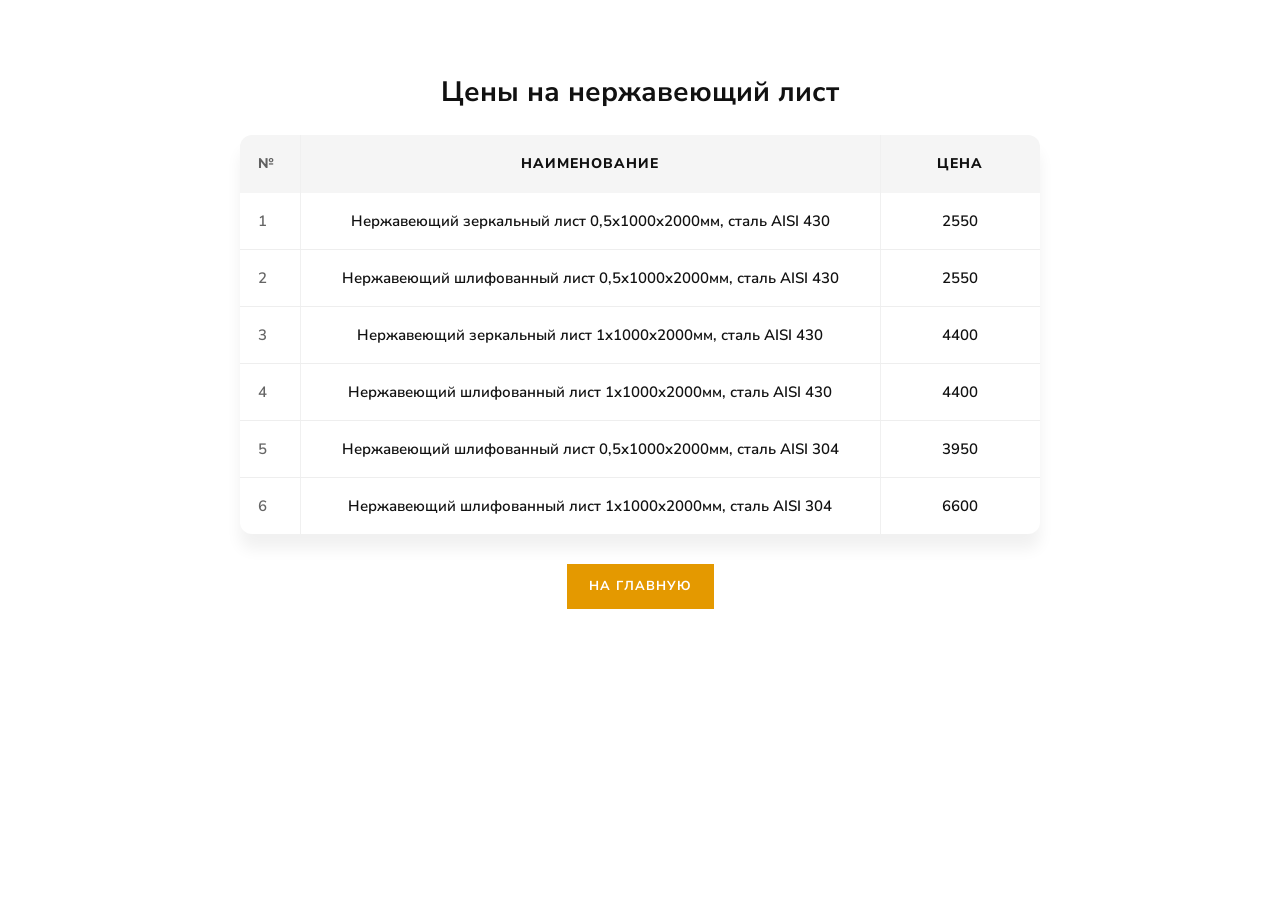
==== commit 4774e6c9: "fixes for alex mail 02.03.26" ====
--- a/price.html
+++ b/price.html
@@ -24,6 +24,7 @@
     <link rel="manifest" href="site.webmanifest">
 
     <link rel="stylesheet" href="style.css">
+
     <link rel="preconnect" href="https://fonts.googleapis.com">
     <link rel="preconnect" href="https://fonts.gstatic.com" crossorigin>
     <link
@@ -32,12 +33,12 @@
 </head>
 
 <body>
-    <h1 style="text-align:center; margin: 40px auto 20px;">
+    <h1 style="text-align:center; margin: 70px auto 20px; font-size: 28px; font-weight: 700;">
         Цены на нержавеющий лист
     </h1>
 
-    <div class="price-wrapper">
-        <table class="price-table">
+    <div class="table-wrapper">
+        <table class="my-table">
             <colgroup>
                 <col style="width: 30px;">
                 <col>
@@ -53,53 +54,33 @@
             <tbody>
                 <tr>
                     <td>1</td>
-                    <td>Позиция</td>
-                    <td>40000</td>
+                    <td>Нержавеющий зеркальный лист 0,5x1000x2000мм, сталь AISI 430</td>
+                    <td>2550</td>
                 </tr>
                 <tr>
                     <td>2</td>
-                    <td>Позиция</td>
-                    <td>---</td>
+                    <td>Нержавеющий шлифованный лист 0,5x1000x2000мм, сталь AISI 430</td>
+                    <td>2550</td>
                 </tr>
                 <tr>
                     <td>3</td>
-                    <td>Позиция</td>
-                    <td>---</td>
+                    <td>Нержавеющий зеркальный лист 1x1000x2000мм, сталь AISI 430</td>
+                    <td>4400</td>
                 </tr>
                 <tr>
                     <td>4</td>
-                    <td>Позиция</td>
-                    <td>---</td>
+                    <td>Нержавеющий шлифованный лист 1x1000x2000мм, сталь AISI 430</td>
+                    <td>4400</td>
                 </tr>
                 <tr>
                     <td>5</td>
-                    <td>Позиция</td>
-                    <td>---</td>
+                    <td>Нержавеющий шлифованный лист 0,5x1000x2000мм, сталь AISI 304</td>
+                    <td>3950</td>
                 </tr>
                 <tr>
                     <td>6</td>
-                    <td>Позиция</td>
-                    <td>---</td>
-                </tr>
-                <tr>
-                    <td>7</td>
-                    <td>Позиция</td>
-                    <td>---</td>
-                </tr>
-                <tr>
-                    <td>8</td>
-                    <td>Позиция</td>
-                    <td>---</td>
-                </tr>
-                <tr>
-                    <td>9</td>
-                    <td>Позиция</td>
-                    <td>---</td>
-                </tr>
-                <tr>
-                    <td>10</td>
-                    <td>Позиция</td>
-                    <td>---</td>
+                    <td>Нержавеющий шлифованный лист 1x1000x2000мм, сталь AISI 304</td>
+                    <td>6600</td>
                 </tr>
             </tbody>
         </table>
--- a/style.css
+++ b/style.css
@@ -66,6 +66,15 @@
     .contact-info {
         display: none;
     }
+}
+
+.contact-info a {
+    color: inherit;
+    text-decoration: none;
+}
+
+.contact-info a:hover {
+    text-decoration: underline;
 }
 
 nav a {
@@ -303,15 +312,15 @@
 .about-title {
     max-width: 800px;
     line-height: 1.4;
-    font-size: 26px;
-    font-weight: 700;
+    font-size: 25px;
+    font-weight: 650;
     margin: 0 auto 70px;
 }
 
 @media (max-width: 768px) {
     .about-title {
         font-size: 21px;
-        font-weight: 700;
+        font-weight: 650;
     }
 }
 
@@ -351,7 +360,7 @@
     width: 115px;
     height: 115px;
     margin: 0 auto 30px;
-    background: #E49900;
+    background: #e49800cd;
     border-radius: 50%;
     display: flex;
     align-items: center;
@@ -366,7 +375,7 @@
 }
 
 .about-item:hover .about-icon {
-    background: #e49800db;
+    background: #e49800ac;
     box-shadow: 0 10px 30px rgba(0, 0, 0, 0.2);
 }
 
@@ -526,6 +535,7 @@
 .form-right a {
     color: inherit;
     text-decoration: none;
+    font-size: 17px;
     font-weight: 700;
 }
 
@@ -563,6 +573,13 @@
 .contacts img {
     width: 700px;
     height: auto;
+    border-radius: 5px;
+    box-shadow: 0 20px 60px rgba(0, 0, 0, 0.08);
+    transition: 0.4s ease;
+}
+
+.contacts img:hover {
+    box-shadow: 0 25px 80px rgba(0, 0, 0, 0.12);
 }
 
 @media (max-width: 768px) {
@@ -590,6 +607,8 @@
 }
 
 .contacts a {
+    font-size: 18px;
+    font-weight: 400;
     color: inherit;
     text-decoration: none;
 }
@@ -598,7 +617,7 @@
     text-decoration: underline;
 }
 
-.contact-right {
+.contacts-right {
     align-content: center;
 }
 
@@ -673,18 +692,14 @@
     transition: 0.3s;
 }
 
-.social_networks_lincs a:hover {
-    color: #eddfb5;
-}
-
-/* ===== PRICE PAGE ===== */
-
-.price-wrapper {
+/* ===== TABLE ===== */
+
+.table-wrapper {
     padding: 0px 20px 30px;
     overflow-x: auto;
 }
 
-.price-table {
+.my-table {
     width: 100%;
     max-width: 800px;
     margin: 0 auto;
@@ -698,16 +713,16 @@
 
 @media (max-width: 600px) {
 
-    .price-table {
+    .my-table {
         font-size: 14px;
     }
 }
 
-.price-table thead {
+.my-table thead {
     background: #f5f5f5;
 }
 
-.price-table th {
+.my-table th {
     padding: 18px;
     font-weight: 800;
     text-transform: uppercase;
@@ -715,44 +730,63 @@
     letter-spacing: 1px;
 }
 
-.price-table td {
+.my-table td {
     padding: 16px 18px;
     font-weight: 600;
     font-size: 15px;
 }
 
-.price-table th:first-child,
-.price-table td:first-child {
+.my-table th:first-child,
+.my-table td:first-child {
     text-align: left;
     width: 60px;
     color: #0000009a;
 }
 
-.price-table th:not(:first-child),
-.price-table td:not(:first-child) {
+.my-table th:not(:first-child),
+.my-table td:not(:first-child) {
     text-align: center;
 }
 
-.price-table tr:not(:last-child) td {
+.my-table tr:not(:last-child) td {
     border-bottom: 1px solid #eee;
 }
 
-.price-table th:not(:last-child),
-.price-table td:not(:last-child) {
+.my-table th:not(:last-child),
+.my-table td:not(:last-child) {
     border-right: 1px solid #f0f0f0;
 }
 
-.price-table tbody tr:hover {
+.my-table tbody tr:hover {
     background: rgba(228, 153, 0, 0.05);
     transition: 0.3s;
 }
 
 @media (max-width: 600px) {
 
-    .price-table th,
-    .price-table td {
+    .my-table th,
+    .my-table td {
         padding: 12px;
     }
+}
+
+.steel-table {
+    max-width: 1000px;
+}
+
+/* Всё тело таблицы — слева */
+.my-table.steel-table tbody td {
+    text-align: left;
+}
+
+/* Все заголовки по центру */
+.my-table.steel-table thead th {
+    text-align: center;
+}
+
+/* Первый заголовок — слева */
+.my-table.steel-table thead th:first-child {
+    text-align: left;
 }
 
 /* ===== BACK BUTTON ===== */
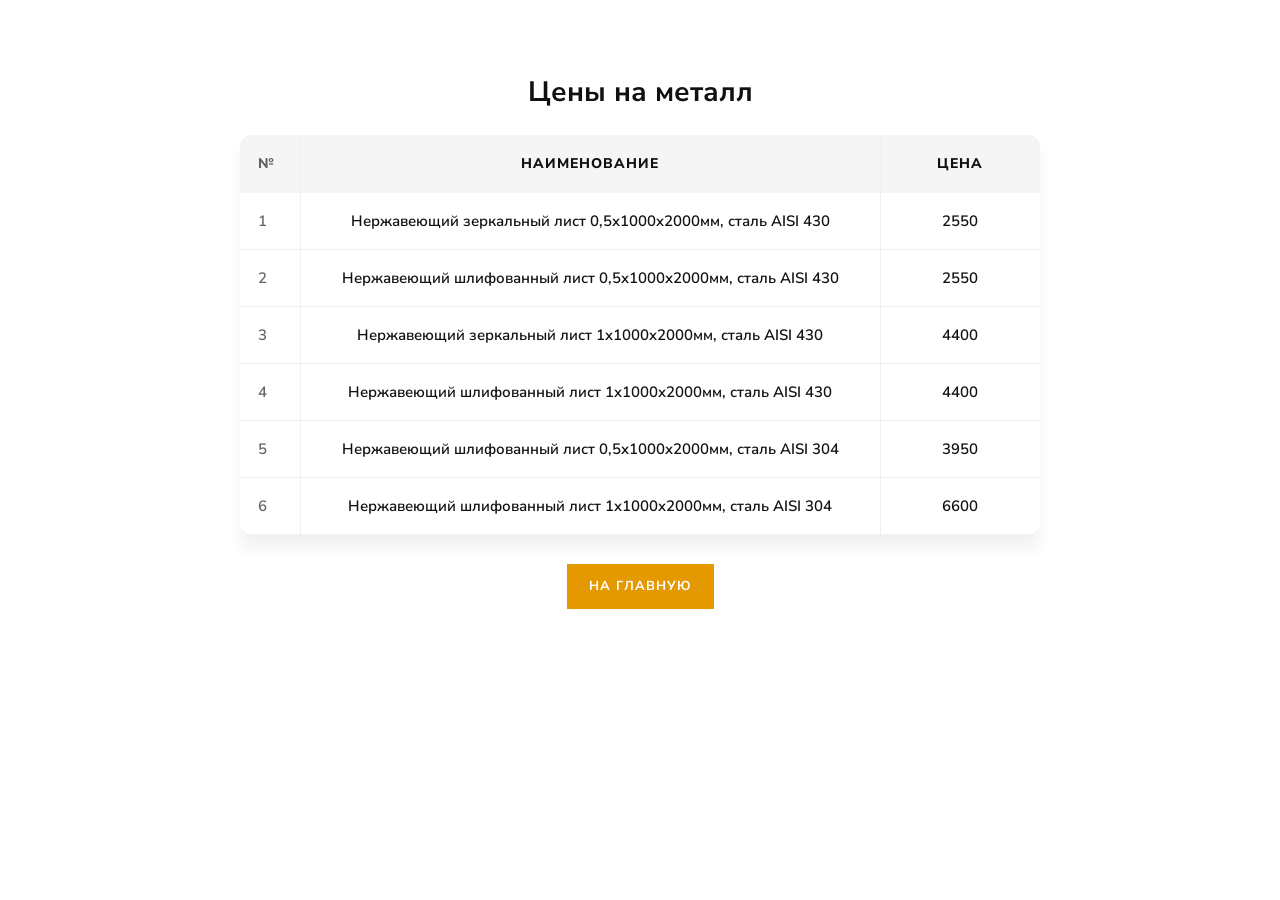
==== commit 8b385ca9: "fix price title and tables titles" ====
--- a/price.html
+++ b/price.html
@@ -34,11 +34,11 @@
 
 <body>
     <h1 style="text-align:center; margin: 70px auto 20px; font-size: 28px; font-weight: 700;">
-        Цены на нержавеющий лист
+        Цены на металл
     </h1>
 
     <div class="table-wrapper">
-        <table class="my-table">
+        <table class="my-table price-table">
             <colgroup>
                 <col style="width: 30px;">
                 <col>
--- a/style.css
+++ b/style.css
@@ -701,7 +701,6 @@
 
 .my-table {
     width: 100%;
-    max-width: 800px;
     margin: 0 auto;
     border-collapse: collapse;
     background: #fff;
@@ -770,8 +769,20 @@
     }
 }
 
+.price-table {
+    max-width: 800px;
+}
+
 .steel-table {
-    max-width: 1000px;
+    max-width: 1250px;
+}
+
+@media (max-width: 768px) {
+
+    .steel-table {
+        min-width: 800px;
+    }
+
 }
 
 /* Всё тело таблицы — слева */
